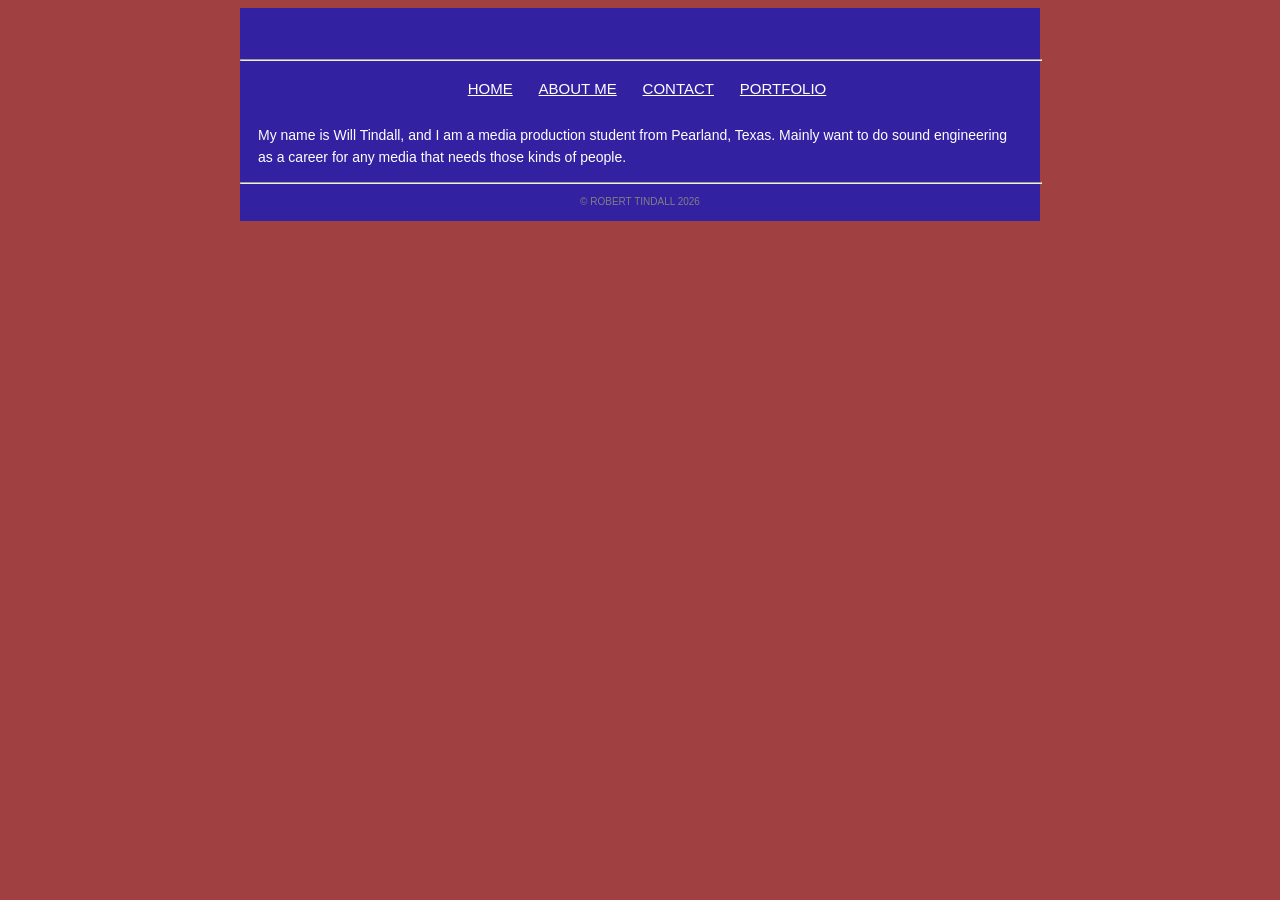
==== about-me.html @ 31323e2a "filename change" ====
<!DOCTYPE html>
<html lang="en">

<head>
   <link rel="icon" type="image/png" href="./images/hero/">
   <link rel="icon" type="image/png" sizes="32x32" href="./images/hero/">
   <link rel="icon" type="image/png" sizes="16x16" href="./images/hero/">
   <link rel="apple-touch-icon" type="image/png" sizes="180x180" href="./images/hero/">
   <meta charset="UTF-8">
   <title>My Website - About Me</title>
   <meta name="viewport" content="width=device-width, initial-scale=1.0">
   <link rel="stylesheet" href="styles.css">
</head>

<body>
   <div class="wrapper">

      <header>
         <a href="index.html"><img src="" alt=""></a>
      </header>
      <hr>
      <nav>
         <ul>
            <li><a href="index.html">Home</a></li>
            <li><a href="about-me.html">About Me</a></li>
            <li><a href="contact.html">Contact</a></li>
            <li><a href="portfolio.html">Portfolio</a></li>
         </ul>
      </nav>

      <main>
         <p>
            My name is Will Tindall, and I am a media production student from Pearland, Texas. Mainly want to do sound engineering as a career for any media that needs those kinds of people. 
         </p>
      </main>
      <hr>
      <footer>&copy; Robert Tindall 2026</footer>


   </div>
</body>

</html>
---- styles.css ----
/* this is the stylesheet which dictates the style of every page when linked in the pages respective html file code */

body {
    background-color: rgb(161, 64, 64);
    font-family: 'Gill Sans', 'Gill Sans MT', Calibri, 'Trebuchet MS', sans-serif;
    line-height: 22px;
    font-size: 14px;
}

img {
    max-width: 100%;
}

.wrapper {
    background-color: rgb(50, 33, 161);
    width: 100%;
    max-width: 800px;
    margin-left: auto;
    margin-right: auto;
    margin-top: auto;
    margin-bottom: auto;
    max-height: auto;
    scroll-behavior: smooth;
}

header {
    text-align: center;
    padding: 10px 0px 12px 0px;
}

h1 {
    font-size: 20px;
    text-transform: none;
    color: white;
    text-align: center;
}

h2 {
    font-size: 17px;
    text-transform: none;
    color: white;
    text-align: center;
}


.video-wrapper iframe {
    width: 100%;
    height: 100%;
    display: inline-block;
    aspect-ratio: 16/9;
    border: 0;
}


footer {
    text-align: center;
    text-transform: uppercase;
    font-size: 10px;
    padding: 0px 0px 8px 0px;
    color:gray
}

hr {
    width: 100%;
    color: white;
}

main {
    padding: 0px 18px 0px 18px;
    color: white;
}

nav ul {
    list-style-type: none;
    margin: 0px;
    padding: 0px;
    text-align: center;
}

nav li {
    display: inline;
}

nav a {
    padding: 10px 4px 10px 18px;
    display: inline-block;
    font-size: 15px;
    text-transform: uppercase;
    font-family: 'Gill Sans', 'Gill Sans MT', Calibri, 'Trebuchet MS', sans-serif;
    color: white;
}

nav a:hover {
    color: yellow;
    text-decoration: underline;
}
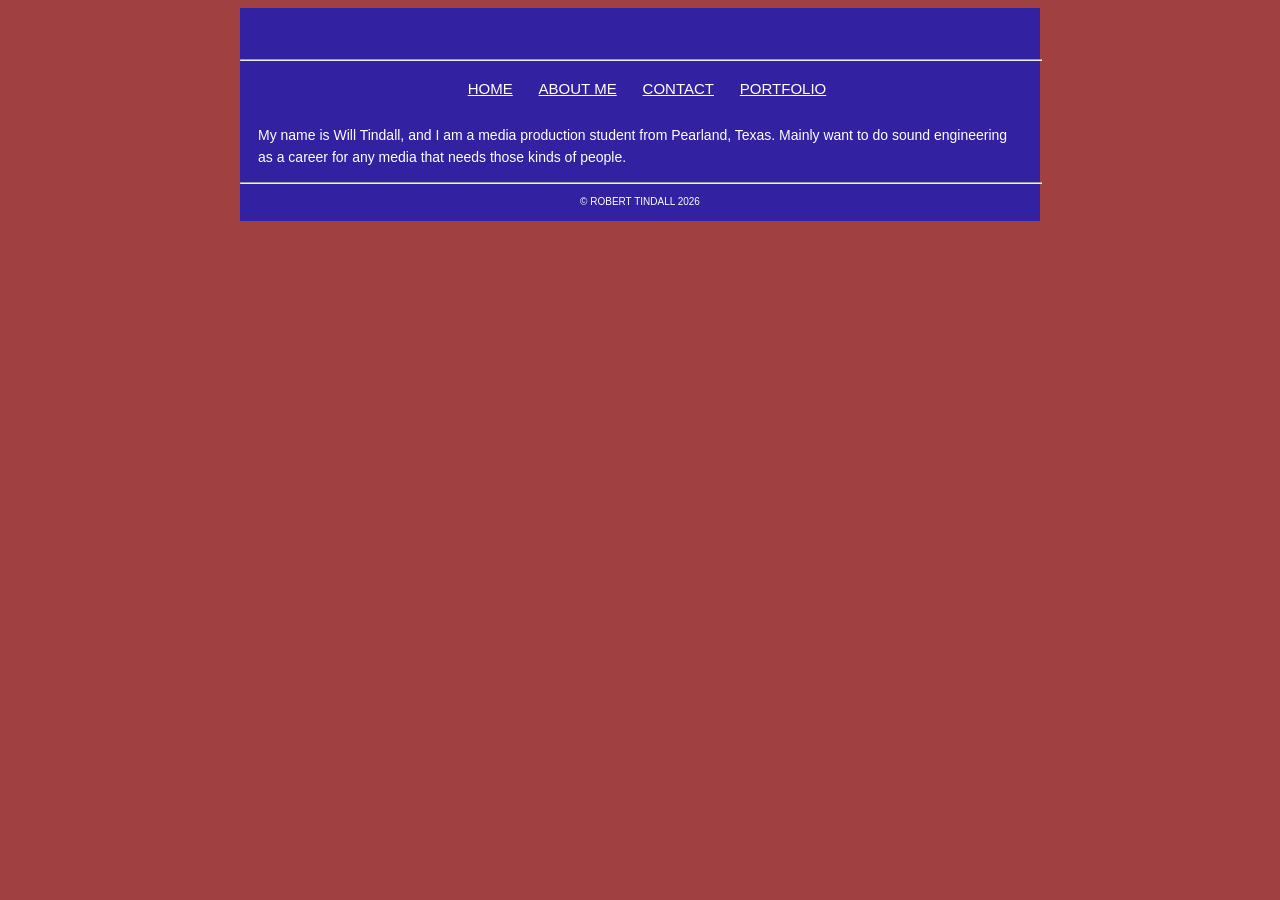
==== commit b7ed711e: "logo position on webpages" ====
--- a/about-me.html
+++ b/about-me.html
@@ -16,7 +16,7 @@
    <div class="wrapper">
 
       <header>
-         <a href="index.html"><img src="" alt=""></a>
+         <a href="index.html"><img src="./images/branding-logo/" alt=""></a>
       </header>
       <hr>
       <nav>
--- a/styles.css
+++ b/styles.css
@@ -57,7 +57,7 @@
     text-transform: uppercase;
     font-size: 10px;
     padding: 0px 0px 8px 0px;
-    color:gray
+    color: white;
 }
 
 hr {
